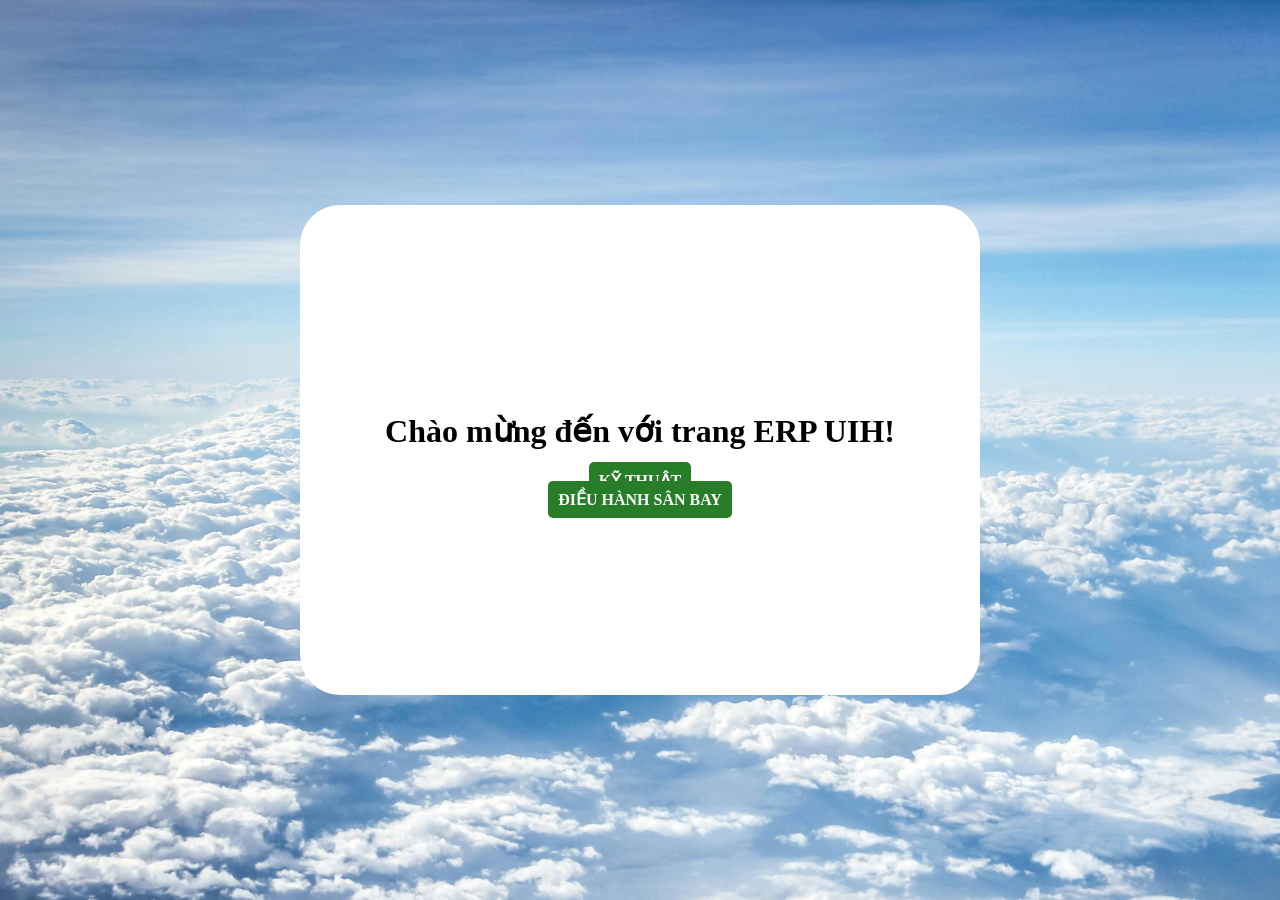
==== index.html @ a27a1bcb "two kingdom" ====
<!DOCTYPE html>
<html>

<head>
    <meta charset="UTF-8">
    <meta name="viewport" content="width=device-width, initial-scale=1.0">
    <title>ERPUIH</title>
    <link rel="icon" href="qlkt-logo.png">
    <link rel="stylesheet" href="qlkt-styles.css">
</head>

<body>
    <div class="mainContainer">
        <h1>Chào mừng đến với trang ERP UIH!</h1>
        <div style="text-align: center;">
            <a href="https://4s00qbl2-6969.asse.devtunnels.ms/">KỸ THUẬT</a>
        </div>
        <div style="text-align: center;">
            <a href="https://4s00qbl2-7000.asse.devtunnels.ms/">ĐIỀU HÀNH SÂN BAY</a>
        </div>
    </div>
</body>

</html>
---- qlkt-styles.css ----
body {
    height: 100vh;
    width: 100vw;
    margin: 0;
    display: flex;
    flex-direction: column;
    align-items: center;
    justify-content: center;
    background-image: url("qlkt-background.jpg");
    background-attachment: fixed;
    background-position: center;
    background-repeat: no-repeat;
    background-size: cover;
}

.mainContainer {
    height: 50%;
    width: 50%;
    padding: 20px;
    display: flex;
    flex-direction: column;
    align-items: center;
    justify-content: center;
    border-radius: 40px;
    background-color: rgba(255, 255, 255, 1);
}

.mainContainer h1 {
    text-align: center;
}

.mainContainer a {
    padding: 10px;
    border-radius: 5px;
    background-color: rgb(40, 125, 40);
    text-align: center;
    text-decoration: none;
    color: rgba(255, 255, 255, 1);
    font-weight: bold;
}

@media (max-width: 500px) {
    .mainContainer {
        height: 40%;
        width: 80%;
    }
}
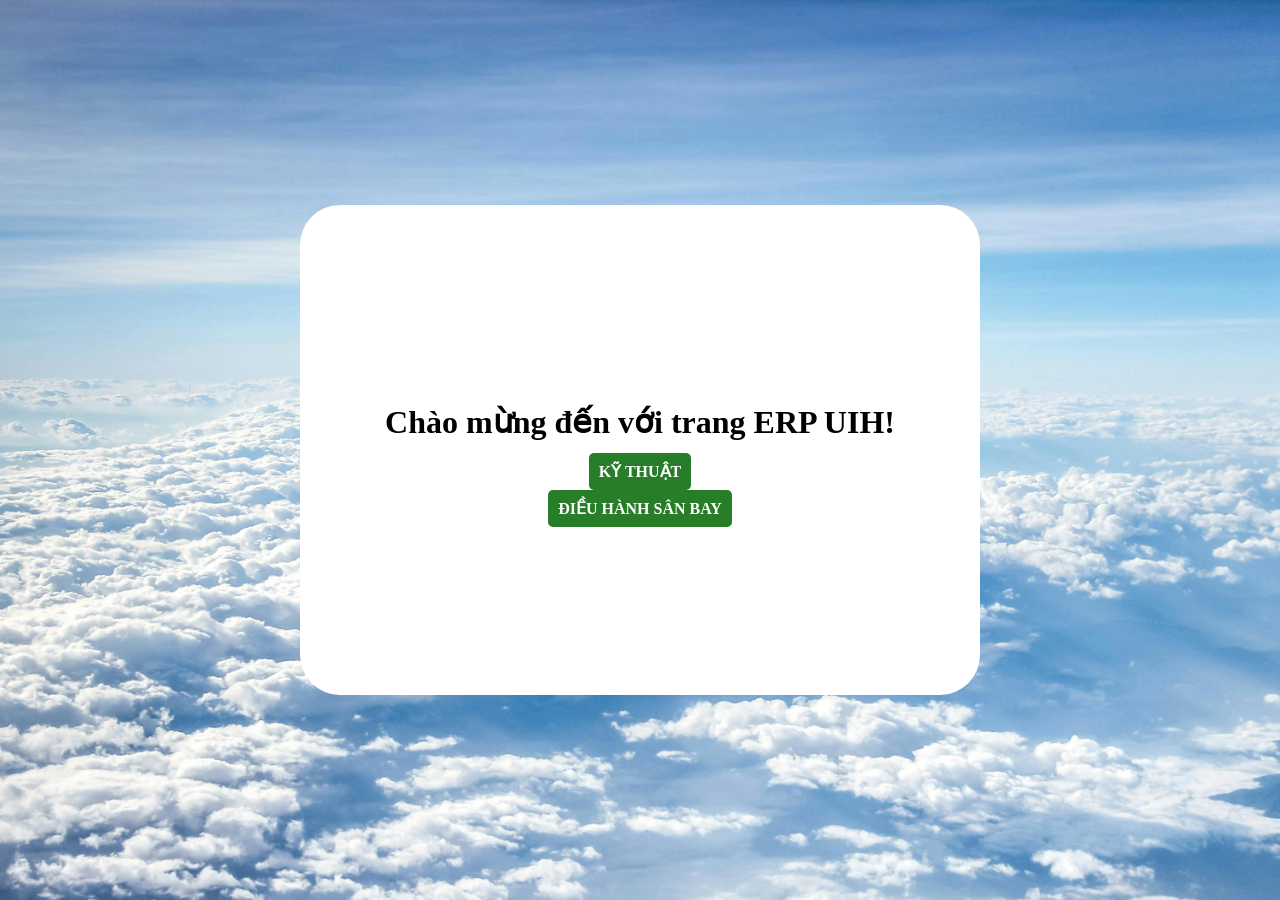
==== commit 870f47ac: "two of two kingdom" ====
--- a/index.html
+++ b/index.html
@@ -15,6 +15,7 @@
         <div style="text-align: center;">
             <a href="https://4s00qbl2-6969.asse.devtunnels.ms/">KỸ THUẬT</a>
         </div>
+        <br>
         <div style="text-align: center;">
             <a href="https://4s00qbl2-7000.asse.devtunnels.ms/">ĐIỀU HÀNH SÂN BAY</a>
         </div>
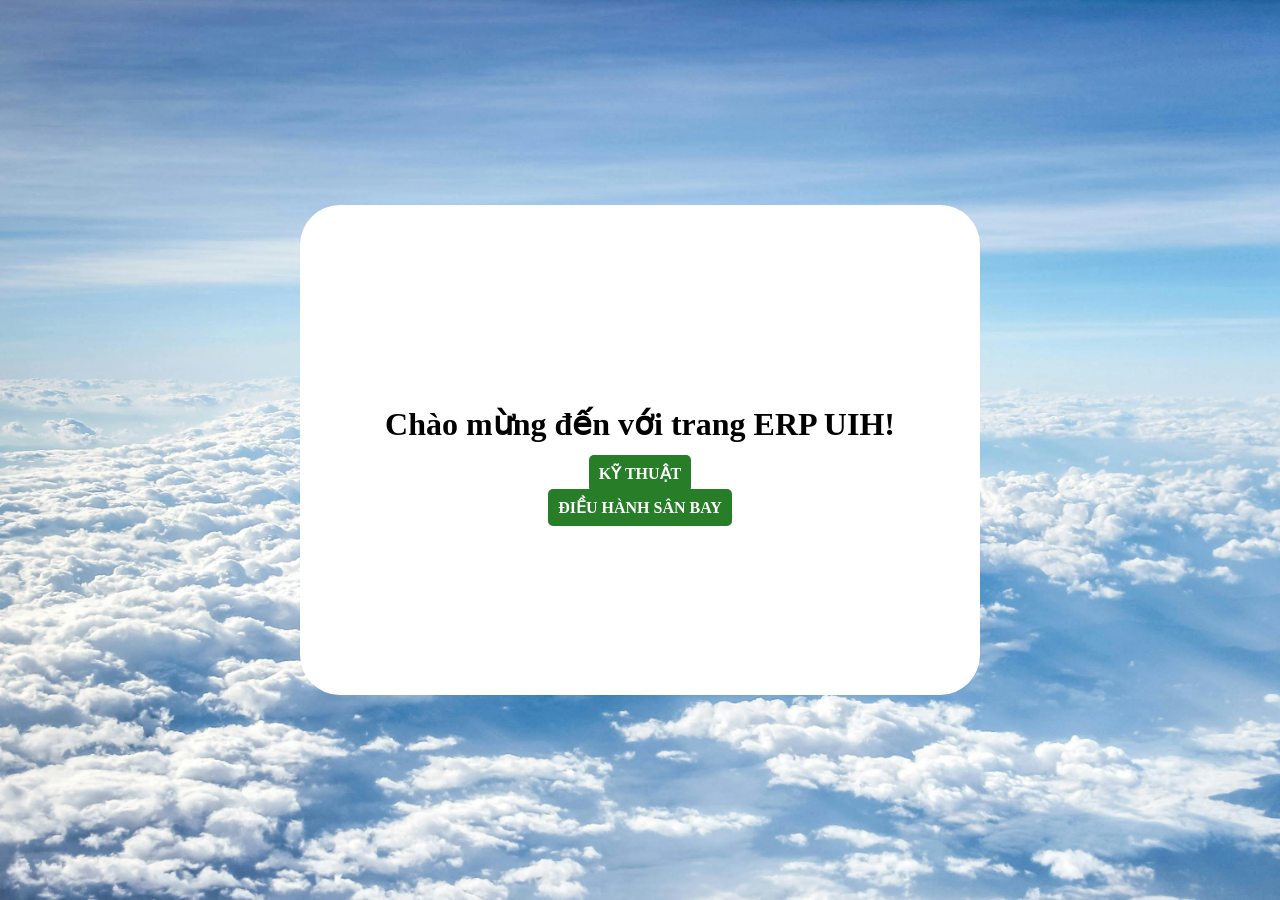
==== commit 1ac3b3bb: "two kingdom" ====
--- a/index.html
+++ b/index.html
@@ -12,10 +12,9 @@
 <body>
     <div class="mainContainer">
         <h1>Chào mừng đến với trang ERP UIH!</h1>
-        <div style="text-align: center;">
+        <div style="text-align: center; margin-bottom: 15px;">
             <a href="https://4s00qbl2-6969.asse.devtunnels.ms/">KỸ THUẬT</a>
         </div>
-        <br>
         <div style="text-align: center;">
             <a href="https://4s00qbl2-7000.asse.devtunnels.ms/">ĐIỀU HÀNH SÂN BAY</a>
         </div>
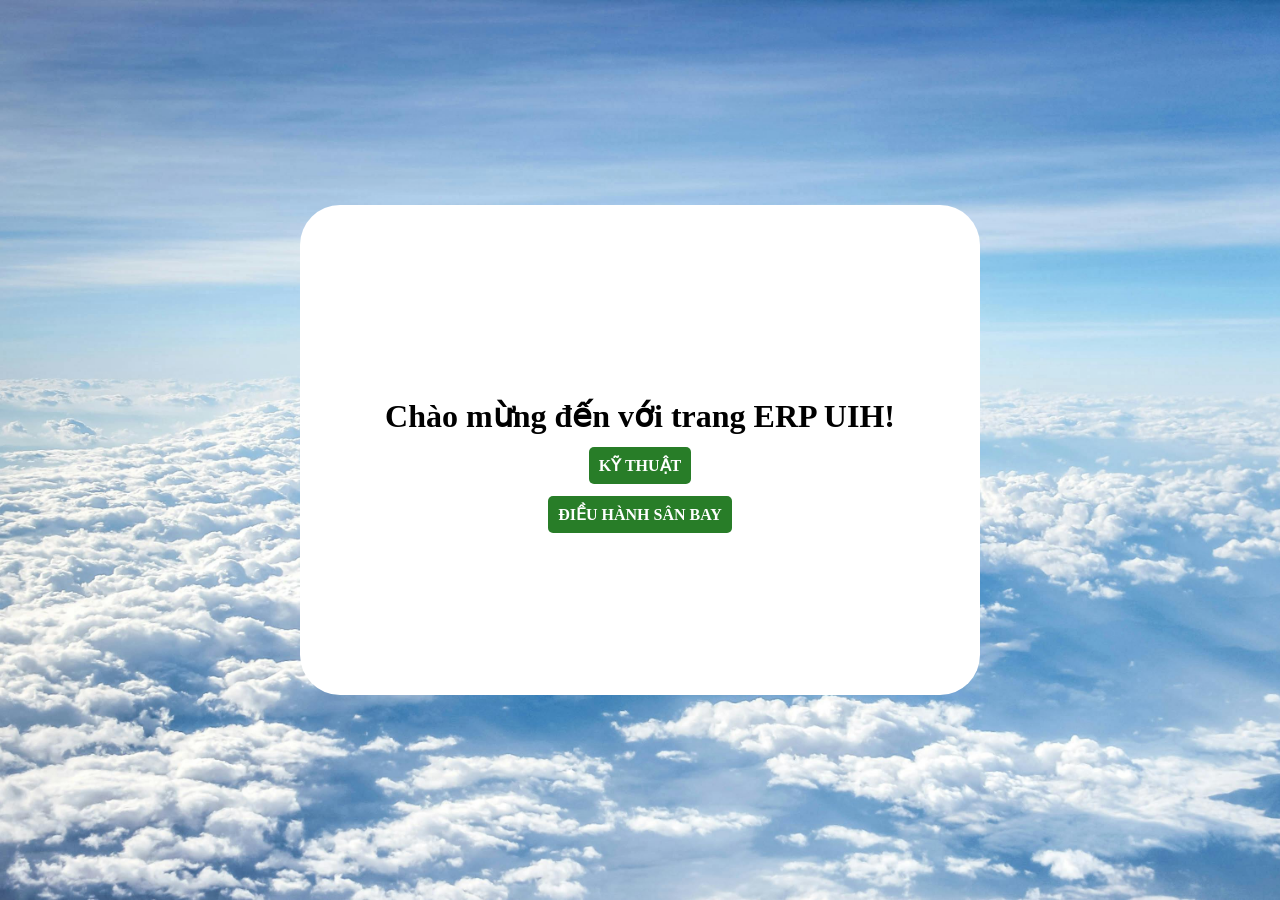
==== commit dd65ae1b: "two kingdom" ====
--- a/index.html
+++ b/index.html
@@ -15,7 +15,7 @@
         <div style="text-align: center; margin-bottom: 15px;">
             <a href="https://4s00qbl2-6969.asse.devtunnels.ms/">KỸ THUẬT</a>
         </div>
-        <div style="text-align: center;">
+        <div style="text-align: center; margin-top: 15px;">
             <a href="https://4s00qbl2-7000.asse.devtunnels.ms/">ĐIỀU HÀNH SÂN BAY</a>
         </div>
     </div>
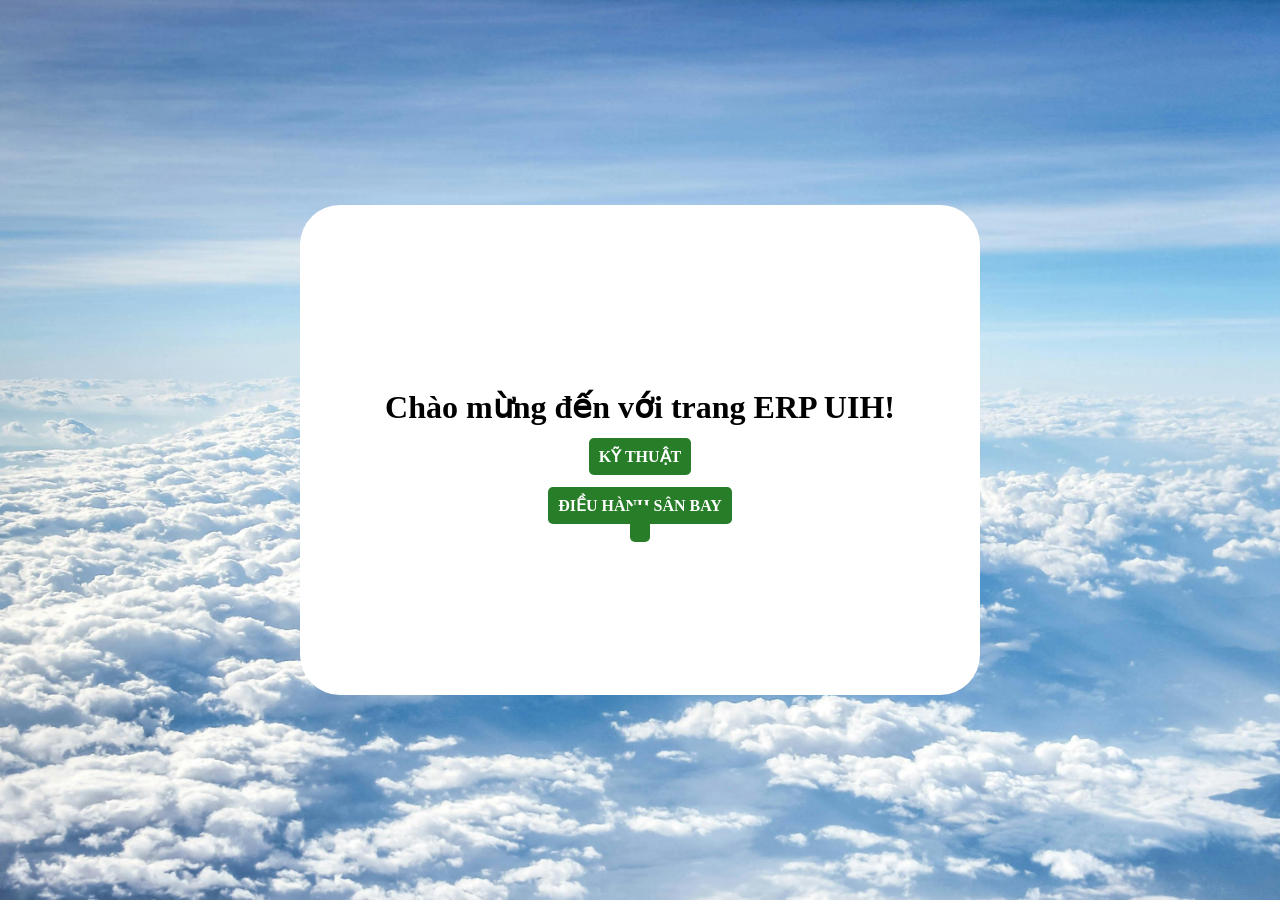
==== commit 26d029ae: "Add link to test.html in index.html Added a new link to 'test.html' in the main container." ====
--- a/index.html
+++ b/index.html
@@ -13,10 +13,13 @@
     <div class="mainContainer">
         <h1>Chào mừng đến với trang ERP UIH!</h1>
         <div style="text-align: center; margin-bottom: 15px;">
-            <a href="https://4s00qbl2-6969.asse.devtunnels.ms/">KỸ THUẬT</a>
+            <a href="https://7mm987ks-6969.asse.devtunnels.ms/">KỸ THUẬT</a>
         </div>
         <div style="text-align: center; margin-top: 15px;">
-            <a href="https://4s00qbl2-7000.asse.devtunnels.ms/">ĐIỀU HÀNH SÂN BAY</a>
+            <a href="https://7mm987ks-7000.asse.devtunnels.ms/">ĐIỀU HÀNH SÂN BAY</a>
+        </div>
+        <div>
+            <a href="test.html"></a>
         </div>
     </div>
 </body>
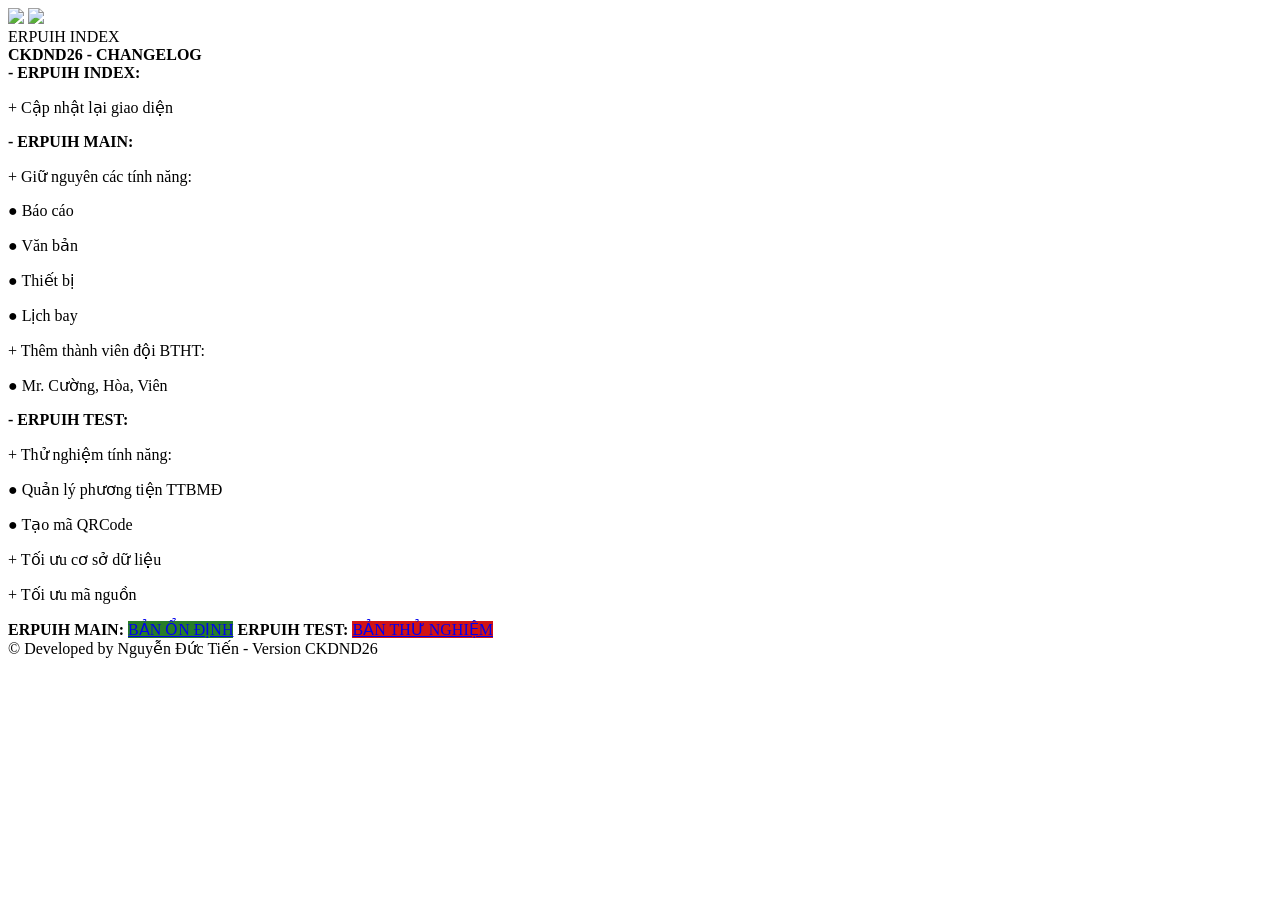
==== commit d549c4ed: "Add files via upload" ====
--- a/index.html
+++ b/index.html
@@ -2,26 +2,48 @@
 <html>
 
 <head>
-    <meta charset="UTF-8">
-    <meta name="viewport" content="width=device-width, initial-scale=1.0">
-    <title>ERPUIH</title>
-    <link rel="icon" href="qlkt-logo.png">
-    <link rel="stylesheet" href="qlkt-styles.css">
+   <meta name="viewport" charset="utf-8" content="width=device-width, initial-scale=1">
+   <title>ERPUIH</title>
+   <link rel="icon" href="res/images/QLKTLogo.webp">
+   <link rel="stylesheet" href="res/css/GlobalCSS.css">
 </head>
 
 <body>
-    <div class="mainContainer">
-        <h1>Chào mừng đến với trang ERP UIH!</h1>
-        <div style="text-align: center; margin-bottom: 15px;">
-            <a href="https://7mm987ks-6969.asse.devtunnels.ms/">KỸ THUẬT</a>
-        </div>
-        <div style="text-align: center; margin-top: 15px;">
-            <a href="https://7mm987ks-7000.asse.devtunnels.ms/">ĐIỀU HÀNH SÂN BAY</a>
-        </div>
-        <div>
-            <a href="test.html"></a>
-        </div>
-    </div>
+   <div class="ndtDivIndexMain">
+      <div class="ndtDivIndexHead">
+         <img src="res/images/QLKTLogo.webp">
+         <img src="res/images/QLKTBanner.webp">
+      </div>
+      <div class="ndtDivIndexTitle">ERPUIH INDEX</div>
+      <div class="ndtDivIndexChangelog">
+         <div><b>CKDND26 - CHANGELOG</b></div>
+         <b>- ERPUIH INDEX:</b>
+         <p class="tab-1">+ Cập nhật lại giao diện</p>
+         <b>- ERPUIH MAIN:</b>
+         <p class="tab-1">+ Giữ nguyên các tính năng:</p>
+         <p class="tab-2">● Báo cáo</p>
+         <p class="tab-2">● Văn bản</p>
+         <p class="tab-2">● Thiết bị</p>
+         <p class="tab-2">● Lịch bay</p>
+         <p class="tab-1">+ Thêm thành viên đội BTHT:</p>
+         <p class="tab-2">● Mr. Cường, Hòa, Viên</p>
+         <b>- ERPUIH TEST:</b>
+         <p class="tab-1">+ Thử nghiệm tính năng:</p>
+         <p class="tab-2">● Quản lý phương tiện TTBMĐ</p>
+         <p class="tab-2">● Tạo mã QRCode</p>
+         <p class="tab-1">+ Tối ưu cơ sở dữ liệu</p>
+         <p class="tab-1">+ Tối ưu mã nguồn</p>
+      </div>
+      <div class="ndtDivIndexRedirect">
+         <b>ERPUIH MAIN:</b>
+         <a style="background-color: rgb(40, 125, 40);" href="https://7mm987ks-6969.asse.devtunnels.ms/">BẢN ỔN ĐỊNH</a>
+         <b>ERPUIH TEST:</b>
+         <a style="background-color: rgb(210, 20, 20);" href="https://7mm987ks-7000.asse.devtunnels.ms/">BẢN THỬ NGHIỆM</a>
+      </div>
+      <div class="ndtDivIndexFoot">
+         <div>&copy; Developed by Nguyễn Đức Tiến - Version CKDND26</div>
+      </div>
+   </div>
 </body>
 
-</html>
+</html>
